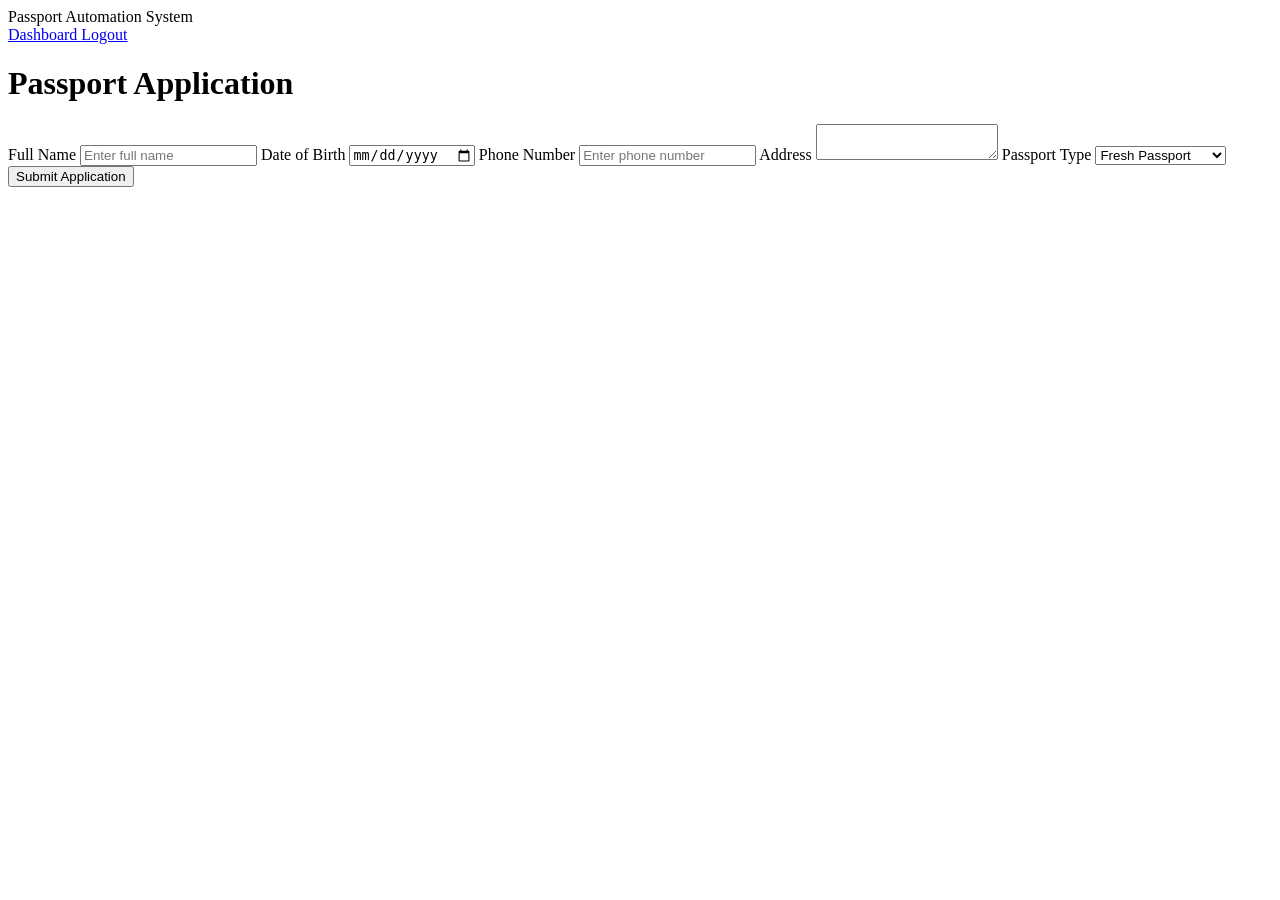
==== templates/application.html @ f187bfd1 "Added user registration login and dashboard" ====
<!DOCTYPE html>
<html lang="en">

<head>

    <meta charset="UTF-8">

    <meta name="viewport"
          content="width=device-width, initial-scale=1.0">

    <title>Passport Application</title>

    <link rel="stylesheet"
          href="{{ url_for('static', filename='css/style.css') }}">

</head>


<body>

    <nav class="navbar">

        <div class="logo">
            Passport Automation System
        </div>

        <div class="nav-links">

            <a href="/dashboard">
                Dashboard
            </a>

            <a href="/logout">
                Logout
            </a>

        </div>

    </nav>


    <div class="center-box">

        <h1>Passport Application</h1>


        <form>

            <label>Full Name</label>

            <input
                type="text"
                placeholder="Enter full name"
            >


            <label>Date of Birth</label>

            <input
                type="date"
            >


            <label>Phone Number</label>

            <input
                type="tel"
                placeholder="Enter phone number"
            >


            <label>Address</label>

            <textarea
                placeholder="Enter your address">
            </textarea>


            <label>Passport Type</label>

            <select>

                <option>Fresh Passport</option>

                <option>Passport Renewal</option>

            </select>


            <button type="submit" class="btn">
                Submit Application
            </button>

        </form>

    </div>

</body>

</html>
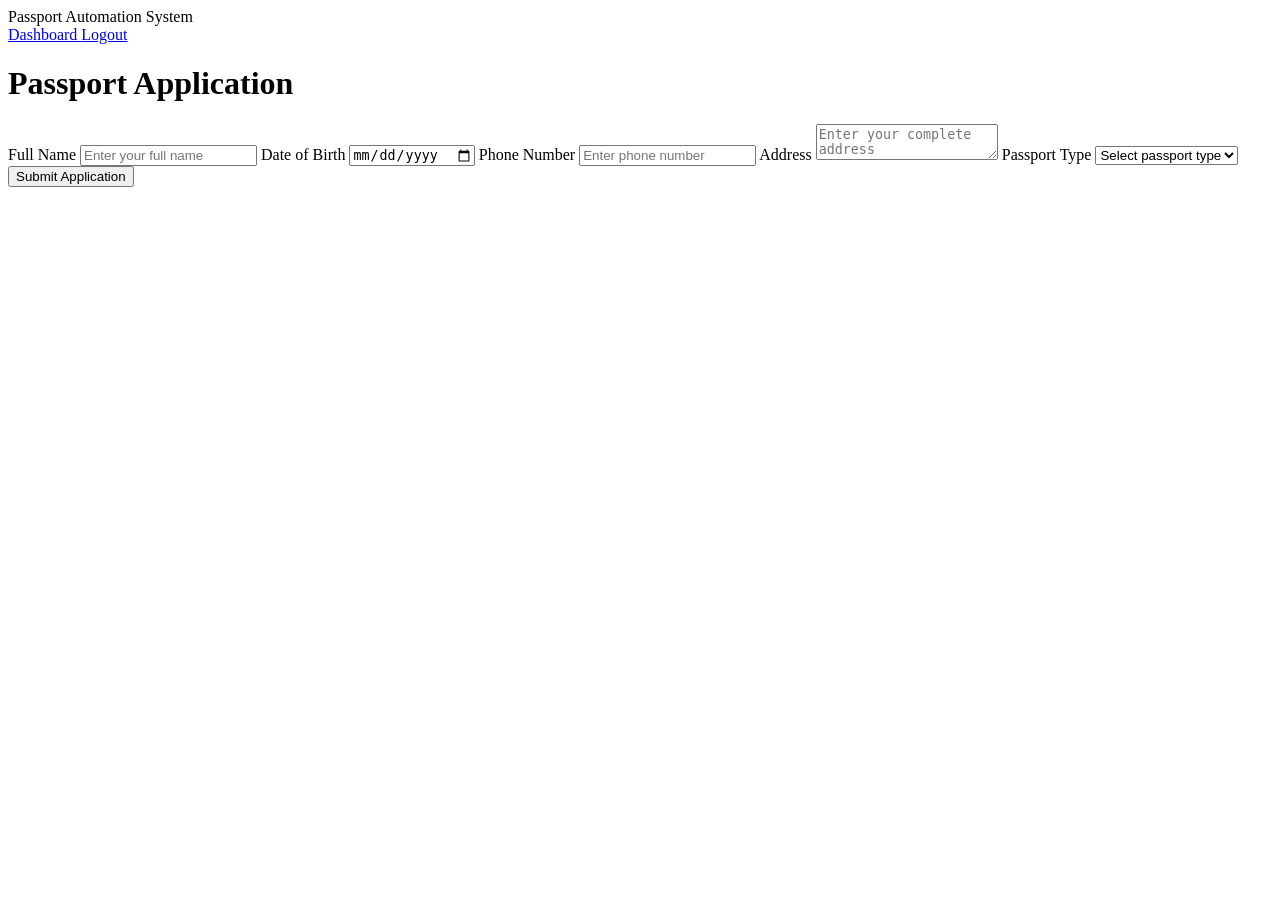
==== commit e2eea185: "Added application tracking" ====
--- a/templates/application.html
+++ b/templates/application.html
@@ -14,7 +14,6 @@
           href="{{ url_for('static', filename='css/style.css') }}">
 
 </head>
-
 
 <body>
 
@@ -43,14 +42,15 @@
 
         <h1>Passport Application</h1>
 
-
-        <form>
+        <form method="POST" action="/application">
 
             <label>Full Name</label>
 
             <input
                 type="text"
-                placeholder="Enter full name"
+                name="full_name"
+                placeholder="Enter your full name"
+                required
             >
 
 
@@ -58,6 +58,8 @@
 
             <input
                 type="date"
+                name="date_of_birth"
+                required
             >
 
 
@@ -65,24 +67,35 @@
 
             <input
                 type="tel"
+                name="phone"
                 placeholder="Enter phone number"
+                required
             >
 
 
             <label>Address</label>
 
             <textarea
-                placeholder="Enter your address">
-            </textarea>
+                name="address"
+                placeholder="Enter your complete address"
+                required></textarea>
 
 
             <label>Passport Type</label>
 
-            <select>
+            <select name="passport_type" required>
 
-                <option>Fresh Passport</option>
+                <option value="">
+                    Select passport type
+                </option>
 
-                <option>Passport Renewal</option>
+                <option value="Fresh Passport">
+                    Fresh Passport
+                </option>
+
+                <option value="Passport Renewal">
+                    Passport Renewal
+                </option>
 
             </select>
 
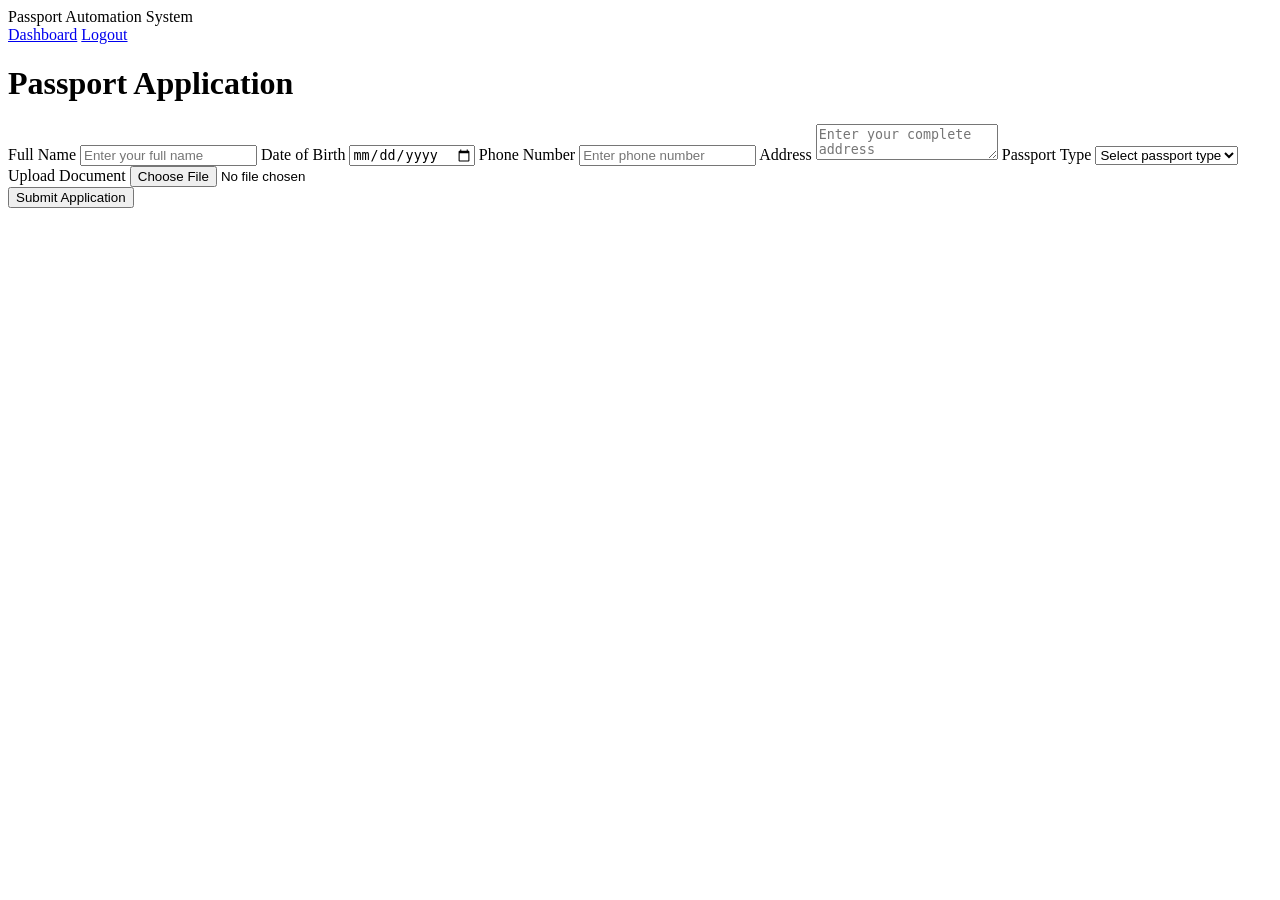
==== commit 931ce69a: "Add admin dashboard and PDF report feature" ====
--- a/templates/application.html
+++ b/templates/application.html
@@ -1,104 +1,72 @@
+
 <!DOCTYPE html>
 <html lang="en">
 
 <head>
-
     <meta charset="UTF-8">
-
-    <meta name="viewport"
-          content="width=device-width, initial-scale=1.0">
-
+    <meta name="viewport" content="width=device-width, initial-scale=1.0">
     <title>Passport Application</title>
 
     <link rel="stylesheet"
           href="{{ url_for('static', filename='css/style.css') }}">
-
 </head>
 
 <body>
 
     <nav class="navbar">
-
         <div class="logo">
             Passport Automation System
         </div>
 
         <div class="nav-links">
-
-            <a href="/dashboard">
-                Dashboard
-            </a>
-
-            <a href="/logout">
-                Logout
-            </a>
-
+            <a href="/dashboard">Dashboard</a>
+            <a href="/logout">Logout</a>
         </div>
-
     </nav>
-
 
     <div class="center-box">
 
         <h1>Passport Application</h1>
 
-        <form method="POST" action="/application">
+        <form method="POST"
+              action="/application"
+              enctype="multipart/form-data">
 
             <label>Full Name</label>
-
-            <input
-                type="text"
-                name="full_name"
-                placeholder="Enter your full name"
-                required
-            >
-
+            <input type="text"
+                   name="full_name"
+                   placeholder="Enter your full name"
+                   required>
 
             <label>Date of Birth</label>
-
-            <input
-                type="date"
-                name="date_of_birth"
-                required
-            >
-
+            <input type="date"
+                   name="date_of_birth"
+                   required>
 
             <label>Phone Number</label>
-
-            <input
-                type="tel"
-                name="phone"
-                placeholder="Enter phone number"
-                required
-            >
-
+            <input type="tel"
+                   name="phone"
+                   placeholder="Enter phone number"
+                   required>
 
             <label>Address</label>
-
-            <textarea
-                name="address"
-                placeholder="Enter your complete address"
-                required></textarea>
-
+            <textarea name="address"
+                      placeholder="Enter your complete address"
+                      required></textarea>
 
             <label>Passport Type</label>
-
             <select name="passport_type" required>
-
-                <option value="">
-                    Select passport type
-                </option>
-
-                <option value="Fresh Passport">
-                    Fresh Passport
-                </option>
-
-                <option value="Passport Renewal">
-                    Passport Renewal
-                </option>
-
+                <option value="">Select passport type</option>
+                <option value="Fresh Passport">Fresh Passport</option>
+                <option value="Passport Renewal">Passport Renewal</option>
             </select>
 
+            <div class="form-group">
+                <label>Upload Document</label>
+                <input type="file"
+                       name="document"
+                       required>
+            </div>
 
             <button type="submit" class="btn">
                 Submit Application
@@ -109,5 +77,4 @@
     </div>
 
 </body>
-
-</html>+</html>
